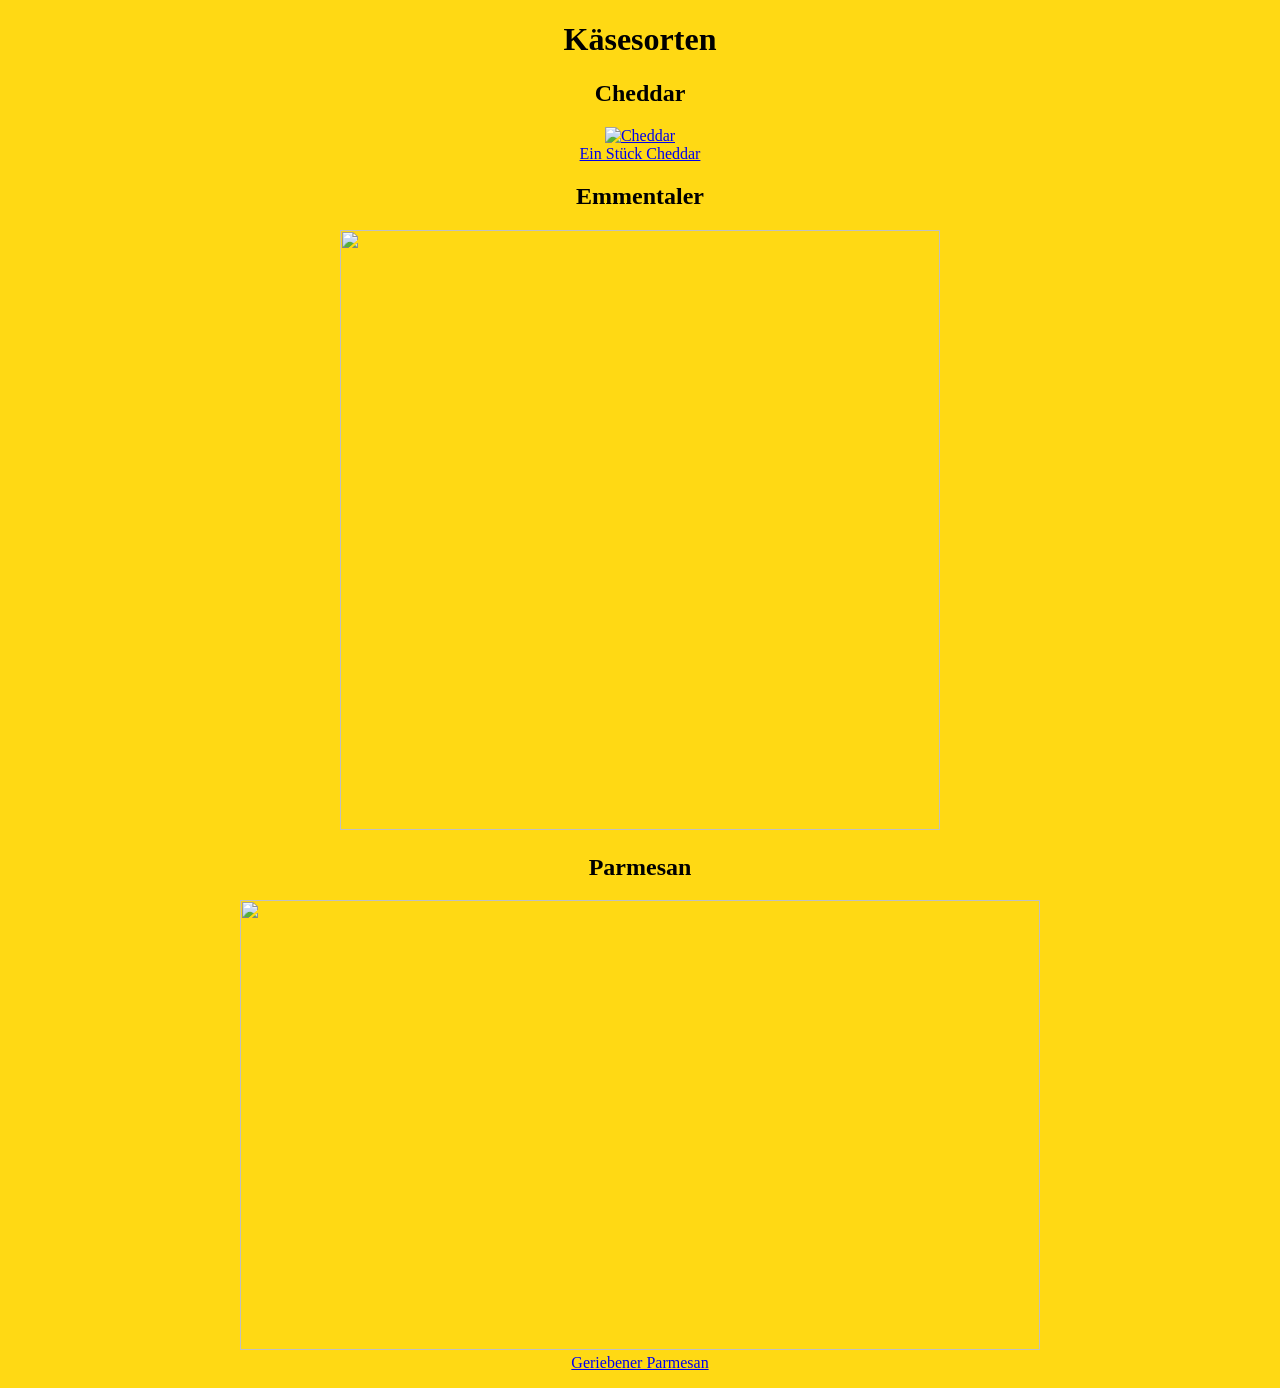
==== index.html @ 2dbf5d6e "Signed-off-by: Tiefenbacher <csaq8136@uibk.ac.at>" ====
<!DOCTYPE html>

	<html>


		<head> 
		<meta charset="UTF-8">
		<title> KÄSE </title> </head>
		<link rel="stylesheet" href="styles.css"></link>
		
		<body bgcolor="FFD914"; > 
			
			
			<div align="center">			

			<p> <h1> <strong> Käsesorten </strong> </h1> </p>
				

			<h2> Cheddar </h2>
 
			
				<a href="https://de.wikipedia.org/wiki/Cheddar_(K%C3%A4se)">

				<figure role="group">
				<img src="I:\Website\Cheddar.jpg" alt="Cheddar"/>
				<figcaption>
				Ein Stück Cheddar
				</figcaption>
				</figure>
				

				</a>

			<h2> Emmentaler </h2>


				<a href="https://de.wikipedia.org/wiki/Emmentaler"> 

				<img src="I:\Website\Emmentaler.png" width="600" height="600" />

				</a>


			<h2> Parmesan </h2>

			
				<a href="https://de.wikipedia.org/wiki/Parmesan">
	
				<figure role="group">
				<img src="I:\Website\Parmesan.jpg" width="800" height="450" />
				<figcaption>
				Geriebener Parmesan
				</figcaption>
				</figure>
	
				</a>

			</div>


		</body>

	</html>
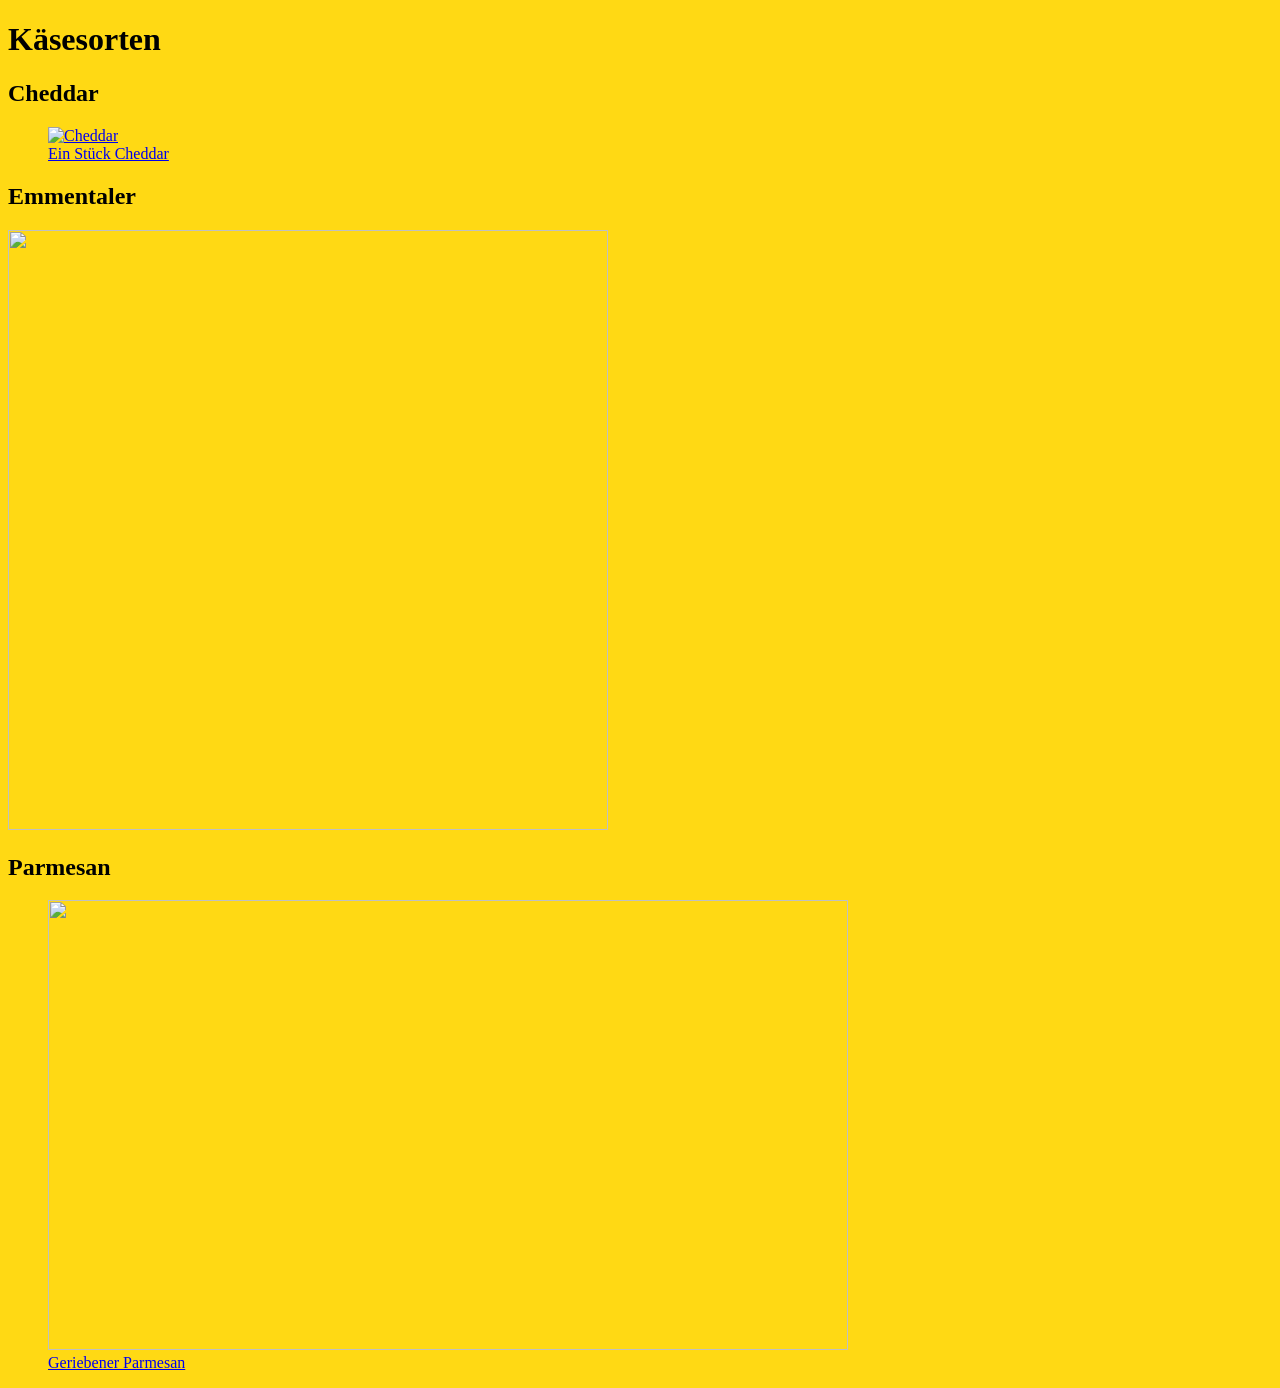
==== commit 05ac8d86: "Signed-off-by: Tiefenbacher <csaq8136@uibk.ac.at>" ====
--- a/index.html
+++ b/index.html
@@ -6,14 +6,11 @@
 		<head> 
 		<meta charset="UTF-8">
 		<title> KÄSE </title> </head>
-		<link rel="stylesheet" href="styles.css"></link>
 		
-		<body bgcolor="FFD914"; > 
-			
-			
-			<div align="center">			
-
-			<p> <h1> <strong> Käsesorten </strong> </h1> </p>
+		
+		<body bgcolor="FFD914">
+		
+		<p> <h1> <strong> Käsesorten </strong> </h1> </p>
 				
 
 			<h2> Cheddar </h2>
@@ -55,7 +52,7 @@
 	
 				</a>
 
-			</div>
+		
 
 
 		</body>
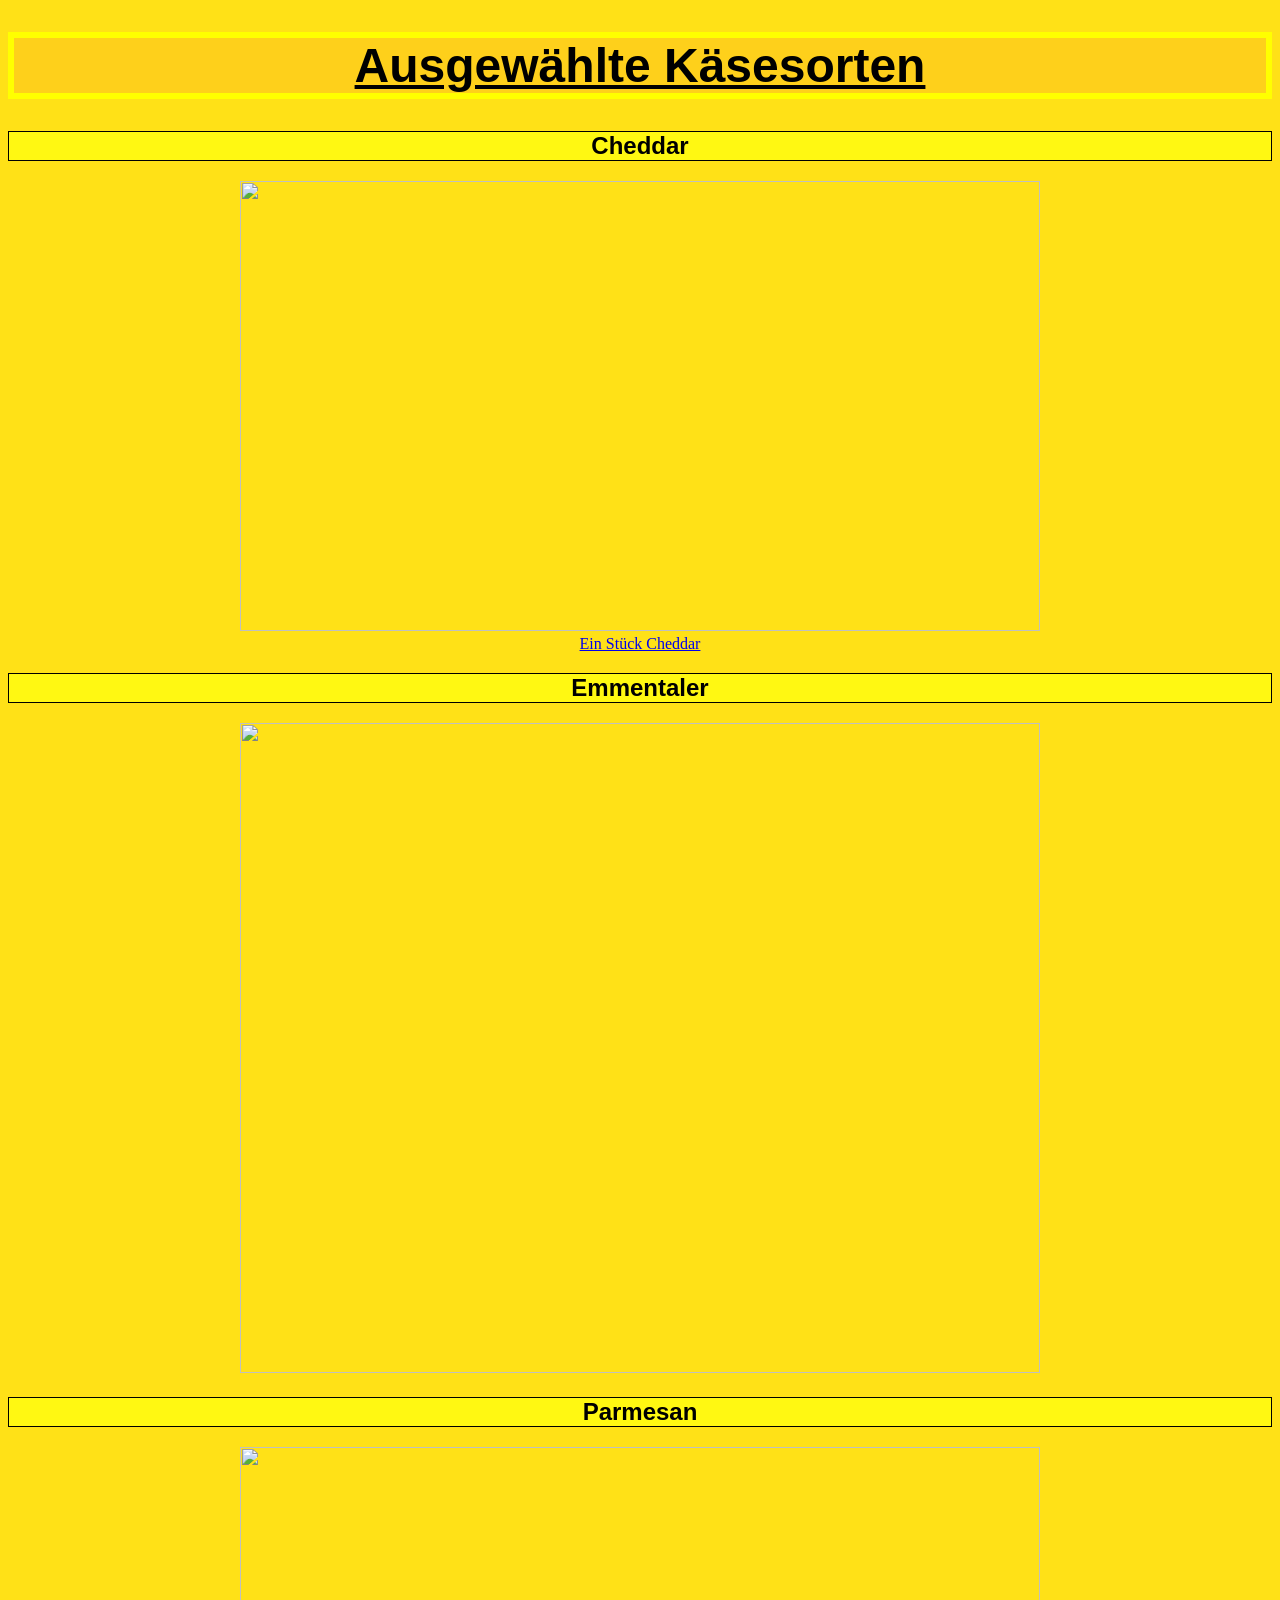
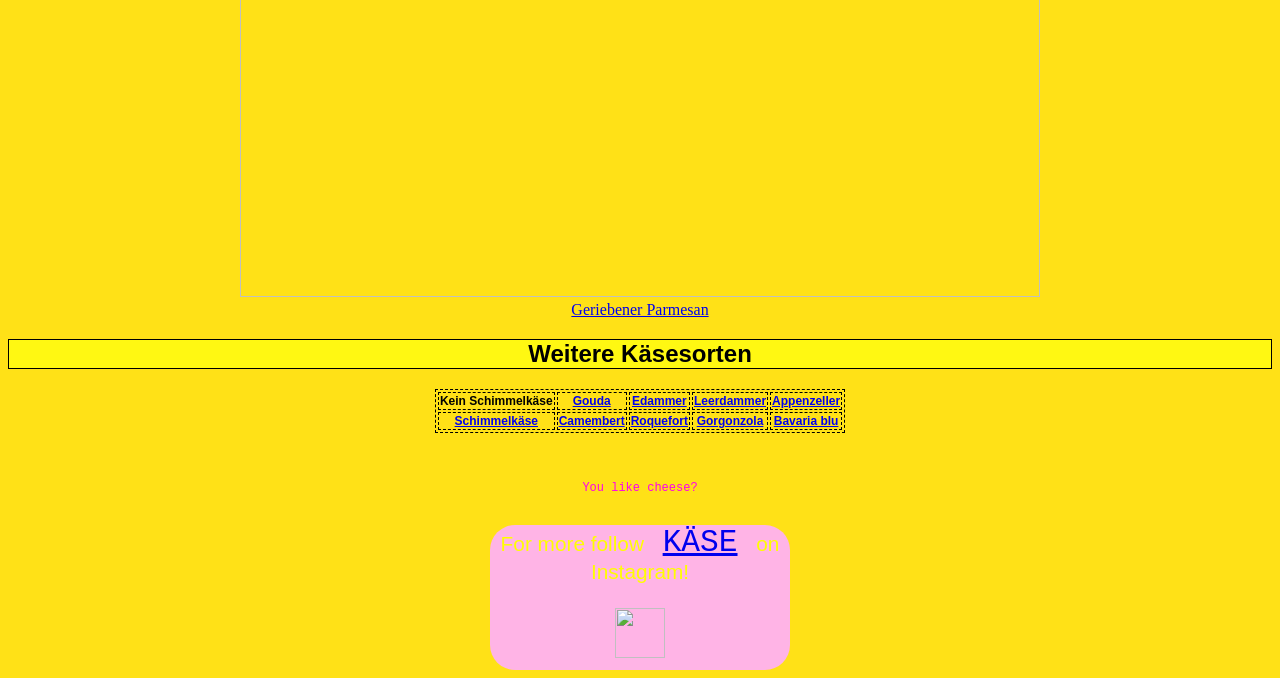
==== commit 7cc275ea: "Add files via upload" ====
--- a/index.html
+++ b/index.html
@@ -5,55 +5,105 @@
 
 		<head> 
 		<meta charset="UTF-8">
+		<link type="text/css" rel="stylesheet"	href="stylesheet.css"/>
 		<title> KÄSE </title> </head>
 		
+		<body>
 		
-		<body bgcolor="FFD914">
-		
-		<p> <h1> <strong> Käsesorten </strong> </h1> </p>
+			<h1> Ausgewählte Käsesorten </h1> </p>
 				
 
 			<h2> Cheddar </h2>
  
-			
 				<a href="https://de.wikipedia.org/wiki/Cheddar_(K%C3%A4se)">
-
 				<figure role="group">
-				<img src="I:\Website\Cheddar.jpg" alt="Cheddar"/>
+				<img 				src="https://www.splendidtable.org/sites/default/files/styles/lede_image/public/470340853.jpg?itok=7acsHkTk" width="800" height="450"/>
 				<figcaption>
 				Ein Stück Cheddar
 				</figcaption>
 				</figure>
-				
-
 				</a>
 
 			<h2> Emmentaler </h2>
 
-
 				<a href="https://de.wikipedia.org/wiki/Emmentaler"> 
-
-				<img src="I:\Website\Emmentaler.png" width="600" height="600" />
-
+				<img 				src="http://www.schweizerkaese.ch/fileadmin/_processed_/csm_content_emmentaler_b8af77161e.jpg" width="800" height="650" />
 				</a>
-
 
 			<h2> Parmesan </h2>
 
-			
 				<a href="https://de.wikipedia.org/wiki/Parmesan">
-	
 				<figure role="group">
-				<img src="I:\Website\Parmesan.jpg" width="800" height="450" />
+				<img 				src="http://media1.s-nbcnews.com/i/newscms/2016_07/977756/grated-parmesan-today-tease-160217_f9ef7604016457433d18c10f422ffcde.jpg" width="800" height="450" />
 				<figcaption>
 				Geriebener Parmesan
 				</figcaption>
 				</figure>
-	
 				</a>
-
-		
-
+				
+			<h2>  Weitere Käsesorten  </h2>
+			
+			
+			<table>
+			
+				<tr> <!-- Erste Zeile-->
+					
+					<th> Kein Schimmelkäse </th>
+				
+					<th> <a href="https://de.wikipedia.org/wiki/Gouda_(K%C3%A4se)">
+						Gouda
+					</a> </th>	
+					
+					<th> <a href="https://de.wikipedia.org/wiki/Edamer">
+						Edammer	
+					</a> </th>
+				
+					<th> <a href="https://de.wikipedia.org/wiki/Leerdammer">
+						Leerdammer	
+					</a> </th>
+					
+					<th> <a href="https://de.wikipedia.org/wiki/Appenzeller_(K%C3%A4se)">
+						Appenzeller
+					</a> </th>
+				
+				<tr> <!-- Zweite Zeile-->
+					
+					<th> <a href="https://de.wikipedia.org/wiki/Schimmelk%C3%A4se"> Schimmelkäse </a> </th>
+				
+					<th> <a href="https://de.wikipedia.org/wiki/Camembert">
+						Camembert
+					</a> </th>	
+					
+					<th> <a href="https://de.wikipedia.org/wiki/Roquefort_(K%C3%A4se)">
+						Roquefort
+					</a> </th>
+				
+					<th> <a href="https://de.wikipedia.org/wiki/Gorgonzola_(K%C3%A4se)">
+						Gorgonzola	
+					</a> </th>
+					
+					<th> <a href="https://de.wikipedia.org/wiki/Bavaria_blu">
+						Bavaria blu
+					</a> </th>
+					
+			</table>
+			
+			</br></br> <!--"Zweifache" Leerzeile-->
+			
+			<p> You like cheese? </p>
+			
+			</br>
+			
+			<div>
+				
+			For more follow<span> <a href="https://www.instagram.com/hochlandkaese/"> KÄSE</a> </span>on Instagram!
+			
+			</br></br>
+			
+			<img src="/Users/paultiefenbacher/Documents/Studium/Master/Webmapping/instagram-1675670_1280.png" height= 50; width= 50; margin: auto>
+			
+			</div>
+			
 
 		</body>
 
--- a/stylesheet.css
+++ b/stylesheet.css
@@ -0,0 +1,60 @@
+body	{
+		background-color: #FFE117;
+		text-align: center;
+		}
+
+h1		{
+		font-family: Arial, sans-serif;
+		font-size: 3em;
+		background-color: #FED01B;
+		border: 0.125em solid yellow;
+		text-decoration: underline;
+		}
+		
+h2		{
+		font-family: Trebuchet, Arial, sans-serif;
+		font-size: 1.5em;
+		background-color: #FFF812;
+		border: 0.075em solid black;
+		text-decoration: none;
+		}
+			
+table	{
+		margin: auto;
+		font-family: Arial;
+		font-size: 0.75em;
+		border: 0.05em dashed black;
+		background: linear-gradient (to bottom right, transparent, blue, green);
+		}
+		
+th		{
+		border: 0.05em dashed black;
+		}
+		
+tr		{
+		border: 0.05em dashed black;
+		}
+		
+p		{
+		color: #FF01EB;
+		font-family: Courier;
+		font-size: 0.75em
+		}
+		
+div 	{
+		margin: auto;
+		height: 145px;
+		width: 300px;
+		border-color: red;
+		background-color: #FFB4E6;
+		border-radius: 25px;
+		font-family: Arial;
+		font-size: 1.3em;
+		color: yellow;
+		}
+	
+span	{
+		font-family: Courier;
+		font-size: 1.5em;
+		color: red;
+		}
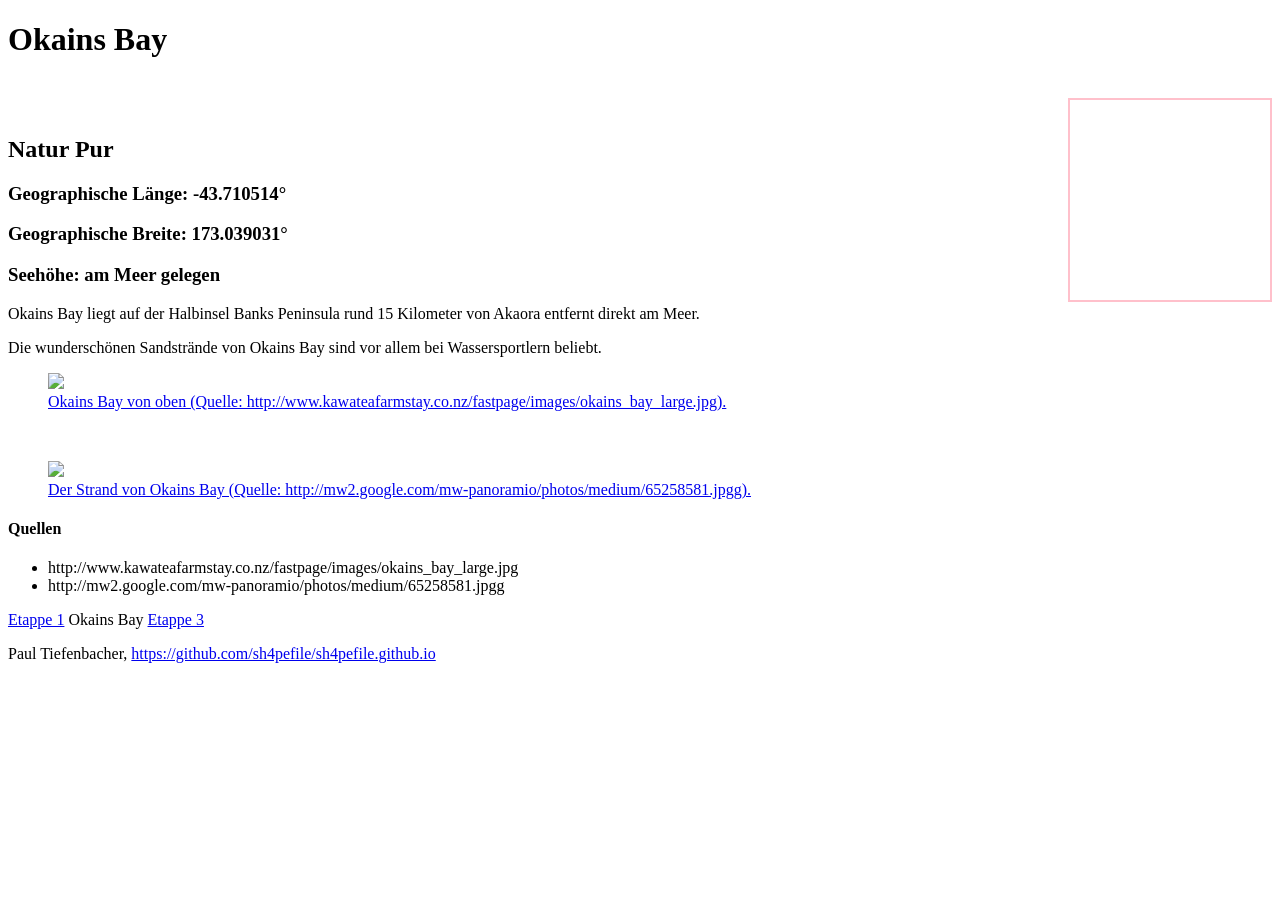
==== commit c7a16c3e: "Add files via upload" ====
--- a/index.html
+++ b/index.html
@@ -1,110 +1,102 @@
 <!DOCTYPE html>
+<html>
+<head>
+    <meta charset="UTF-8">
+    <title>Neuseeland Reise - Etappe 2 (Okains Bay)</title>
+    <link rel="stylesheet" href="../styles.css" />
+	<link rel="stylesheet" href="https://unpkg.com/leaflet@1.0.3/dist/leaflet.css" />
+    <script src="https://unpkg.com/leaflet@1.0.3/dist/leaflet.js"></script>
+	
+	<style>
+        
+		#Uebersichtskarte {
+        float:right;
+        width: 200px;
+		height: 200px;
+		border: 2px solid pink;
+        }
+    </style>
+	
+</head>
+<body>
 
-	<html>
-
-
-		<head> 
-		<meta charset="UTF-8">
-		<link type="text/css" rel="stylesheet"	href="stylesheet.css"/>
-		<title> KÄSE </title> </head>
-		
-		<body>
-		
-			<h1> Ausgewählte Käsesorten </h1> </p>
-				
-
-			<h2> Cheddar </h2>
- 
-				<a href="https://de.wikipedia.org/wiki/Cheddar_(K%C3%A4se)">
-				<figure role="group">
-				<img 				src="https://www.splendidtable.org/sites/default/files/styles/lede_image/public/470340853.jpg?itok=7acsHkTk" width="800" height="450"/>
-				<figcaption>
-				Ein Stück Cheddar
-				</figcaption>
-				</figure>
-				</a>
-
-			<h2> Emmentaler </h2>
-
-				<a href="https://de.wikipedia.org/wiki/Emmentaler"> 
-				<img 				src="http://www.schweizerkaese.ch/fileadmin/_processed_/csm_content_emmentaler_b8af77161e.jpg" width="800" height="650" />
-				</a>
-
-			<h2> Parmesan </h2>
-
-				<a href="https://de.wikipedia.org/wiki/Parmesan">
-				<figure role="group">
-				<img 				src="http://media1.s-nbcnews.com/i/newscms/2016_07/977756/grated-parmesan-today-tease-160217_f9ef7604016457433d18c10f422ffcde.jpg" width="800" height="450" />
-				<figcaption>
-				Geriebener Parmesan
-				</figcaption>
-				</figure>
-				</a>
-				
-			<h2>  Weitere Käsesorten  </h2>
-			
-			
-			<table>
-			
-				<tr> <!-- Erste Zeile-->
-					
-					<th> Kein Schimmelkäse </th>
-				
-					<th> <a href="https://de.wikipedia.org/wiki/Gouda_(K%C3%A4se)">
-						Gouda
-					</a> </th>	
-					
-					<th> <a href="https://de.wikipedia.org/wiki/Edamer">
-						Edammer	
-					</a> </th>
-				
-					<th> <a href="https://de.wikipedia.org/wiki/Leerdammer">
-						Leerdammer	
-					</a> </th>
-					
-					<th> <a href="https://de.wikipedia.org/wiki/Appenzeller_(K%C3%A4se)">
-						Appenzeller
-					</a> </th>
-				
-				<tr> <!-- Zweite Zeile-->
-					
-					<th> <a href="https://de.wikipedia.org/wiki/Schimmelk%C3%A4se"> Schimmelkäse </a> </th>
-				
-					<th> <a href="https://de.wikipedia.org/wiki/Camembert">
-						Camembert
-					</a> </th>	
-					
-					<th> <a href="https://de.wikipedia.org/wiki/Roquefort_(K%C3%A4se)">
-						Roquefort
-					</a> </th>
-				
-					<th> <a href="https://de.wikipedia.org/wiki/Gorgonzola_(K%C3%A4se)">
-						Gorgonzola	
-					</a> </th>
-					
-					<th> <a href="https://de.wikipedia.org/wiki/Bavaria_blu">
-						Bavaria blu
-					</a> </th>
-					
-			</table>
-			
-			</br></br> <!--"Zweifache" Leerzeile-->
-			
-			<p> You like cheese? </p>
+<h1> Okains Bay </h1> 
 			
 			</br>
 			
-			<div>
+			<div id="Uebersichtskarte"></div>
+			
+			</br>
+			
+			<h2> Natur Pur </h2>
+			
+			<h3> Geographische Länge: -43.710514° </h3>
+			<h3> Geographische Breite: 173.039031° </h3>
+			<h3> Seehöhe: am Meer gelegen </h3>
+			
+			<p class="info"> Okains Bay liegt auf der Halbinsel Banks Peninsula rund 15 Kilometer von Akaora entfernt direkt am Meer. </p>
+			
+			<p class="info"> Die wunderschönen Sandstrände von Okains Bay sind vor allem bei Wassersportlern beliebt. </p>
+			
+			<a href="http://www.kawateafarmstay.co.nz/fastpage/images/okains_bay_large.jpg">
+			
+			<figure role="group">
+				<img src="okainsbay1_.jpg"/>
+				<figcaption>
+				Okains Bay von oben (Quelle: http://www.kawateafarmstay.co.nz/fastpage/images/okains_bay_large.jpg).
+				</figcaption>
+				</figure>
 				
-			For more follow<span> <a href="https://www.instagram.com/hochlandkaese/"> KÄSE</a> </span>on Instagram!
+			</a>	
 			
-			</br></br>
+			</br>
 			
-			<img src="/Users/paultiefenbacher/Documents/Studium/Master/Webmapping/instagram-1675670_1280.png" height= 50; width= 50; margin: auto>
+			<a href="http://mw2.google.com/mw-panoramio/photos/medium/65258581.jpgg">
+				
+			<figure role="group">
+				<img src="okainsbay2_.jpg"/>
+				<figcaption>
+				Der Strand von Okains Bay (Quelle: http://mw2.google.com/mw-panoramio/photos/medium/65258581.jpgg).
+				</figcaption>
+				</figure>	
+				
+			</a>	
 			
-			</div>
+			<h4 class="links"> Quellen </h4> 
 			
+			<ul class="links"> 
+			
+			<li>
+			http://www.kawateafarmstay.co.nz/fastpage/images/okains_bay_large.jpg
+			</li>
+			<li>
+			http://mw2.google.com/mw-panoramio/photos/medium/65258581.jpgg
+			</li>
+			
+			</ul>
 
-		</body>
+			<nav>
+			<a class="previous" href="../01/index.html"/>Etappe 1</a>
+			<span class="current"> Okains Bay </span>
+			<a class="next" href="../03/index.html">Etappe 3</a>
+			</nav>
 
-	</html>+			<p class="author"> Paul Tiefenbacher, <a href="https://github.com/sh4pefile/sh4pefile.github.io"> https://github.com/sh4pefile/sh4pefile.github.io </a>  </p> 
+			
+<script>
+	
+	var map = L.map("Uebersichtskarte");
+	map.setView([-43.710514,173.039031], 11.5 );
+	
+	var osm = L.tileLayer("http://{s}.tile.osm.org/{z}/{x}/{y}.png");
+	osm.addTo(map);
+	
+	var marker = L.marker([-43.710514,173.039031]);
+	marker.addTo(map);
+	
+	marker.bindPopup("<b>Oakins Bay</b>");
+	
+</script>
+				
+</body>
+</html>
